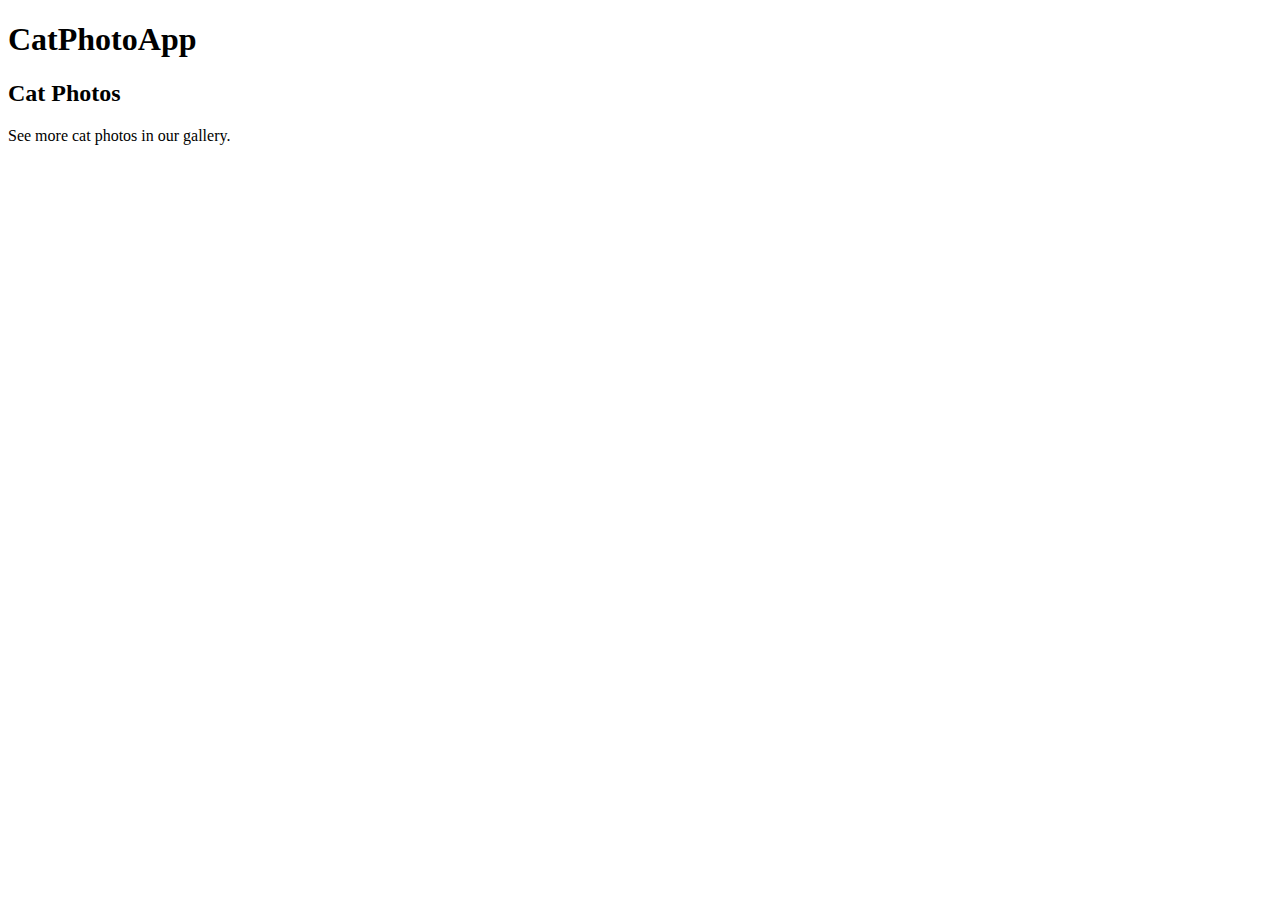
==== index.html @ 47a8be84 "FCC-HTML(1-7): <h1>,<h2>,<p>,<,<main>,Nesting and Indentation,<img>" ====
<!DOCTYPE html>
<html lang="en">
    <head>
        <meta charset="utf-8">
        <title>My First Webpage</title>
    </head>

    <body>
        <main>
            <h1>CatPhotoApp</h1>
            <h2>Cat Photos</h2>
            <!-- TODO: Add link to cat photos -->
            <p>See more cat photos in our gallery.</p>
        </main>
    </body>
</html>
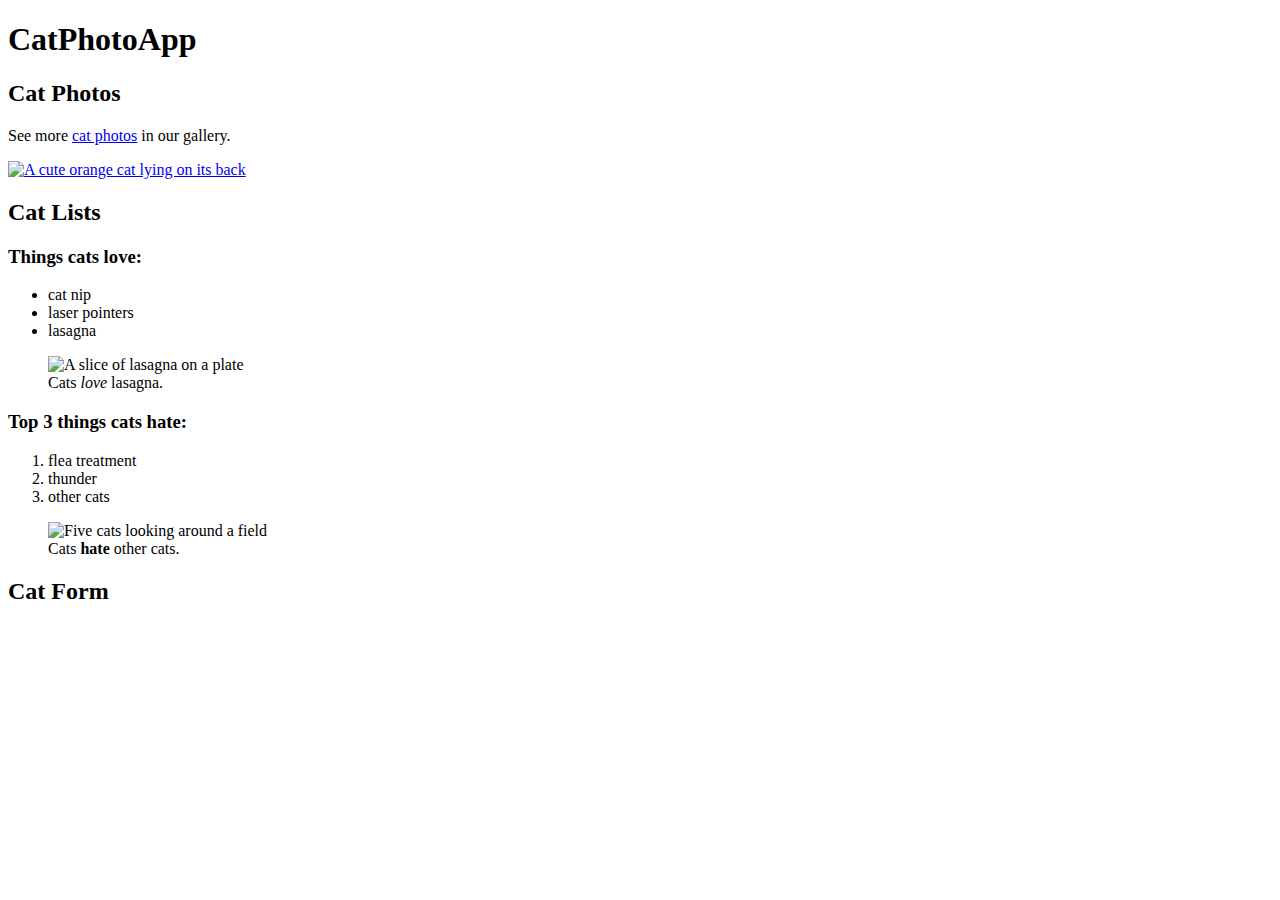
==== commit 162d8323: "FCC-HTML(8-35)" ====
--- a/index.html
+++ b/index.html
@@ -8,9 +8,38 @@
     <body>
         <main>
             <h1>CatPhotoApp</h1>
+        <section>
             <h2>Cat Photos</h2>
             <!-- TODO: Add link to cat photos -->
-            <p>See more cat photos in our gallery.</p>
+            <p>See more <a href="https://freecatphotoapp.com" target="_blank">cat photos</a> in our gallery.</p>
+            <a href="https://freecatphotoapp.com"><img src="https://cdn.freecodecamp.org/curriculum/cat-photo-app/relaxing-cat.jpg" alt="A cute orange cat lying on its back"></a>
+        </section>
+        <section>
+            <h2>Cat Lists</h2>
+            <h3>Things cats love:</h3>
+            <ul>
+                <li>cat nip</li>
+                <li>laser pointers</li>
+                <li>lasagna</li>
+            </ul>
+            <figure>
+                <img src="https://cdn.freecodecamp.org/curriculum/cat-photo-app/lasagna.jpg" alt="A slice of lasagna on a plate">
+                <figcaption>Cats <em>love</em> lasagna.</figcaption>
+            </figure>
+            <h3>Top 3 things cats hate:</h3>
+            <ol>
+                <li>flea treatment</li>
+                <li>thunder</li>
+                <li>other cats</li>
+            </ol>
+            <figure>
+                <img src="https://cdn.freecodecamp.org/curriculum/cat-photo-app/cats.jpg" alt="Five cats looking around a field">
+                <figcaption>Cats <strong>hate</strong> other cats.</figcaption>
+            </figure>
+        </section>
+        <section>
+            <h2>Cat Form</h2>
+        </section>
         </main>
     </body>
 </html>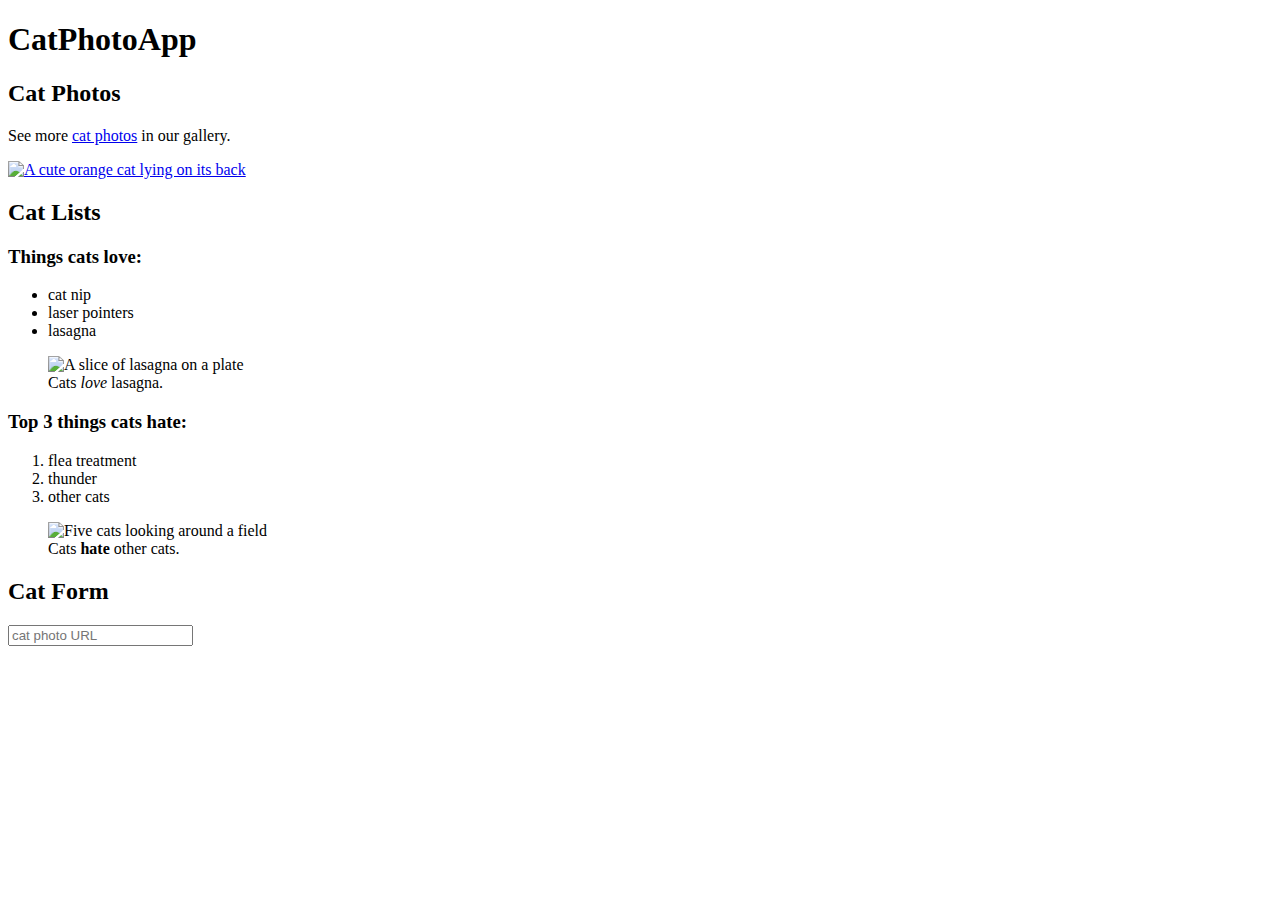
==== commit 78e7cb27: "Added Cat Form with Text input for URL" ====
--- a/index.html
+++ b/index.html
@@ -39,6 +39,9 @@
         </section>
         <section>
             <h2>Cat Form</h2>
+            <form action="https://freecatphotoapp.com/submit-cat-photo">
+                <input type="text" name="catphotourl" placeholder="cat photo URL" required>
+            </form>
         </section>
         </main>
     </body>
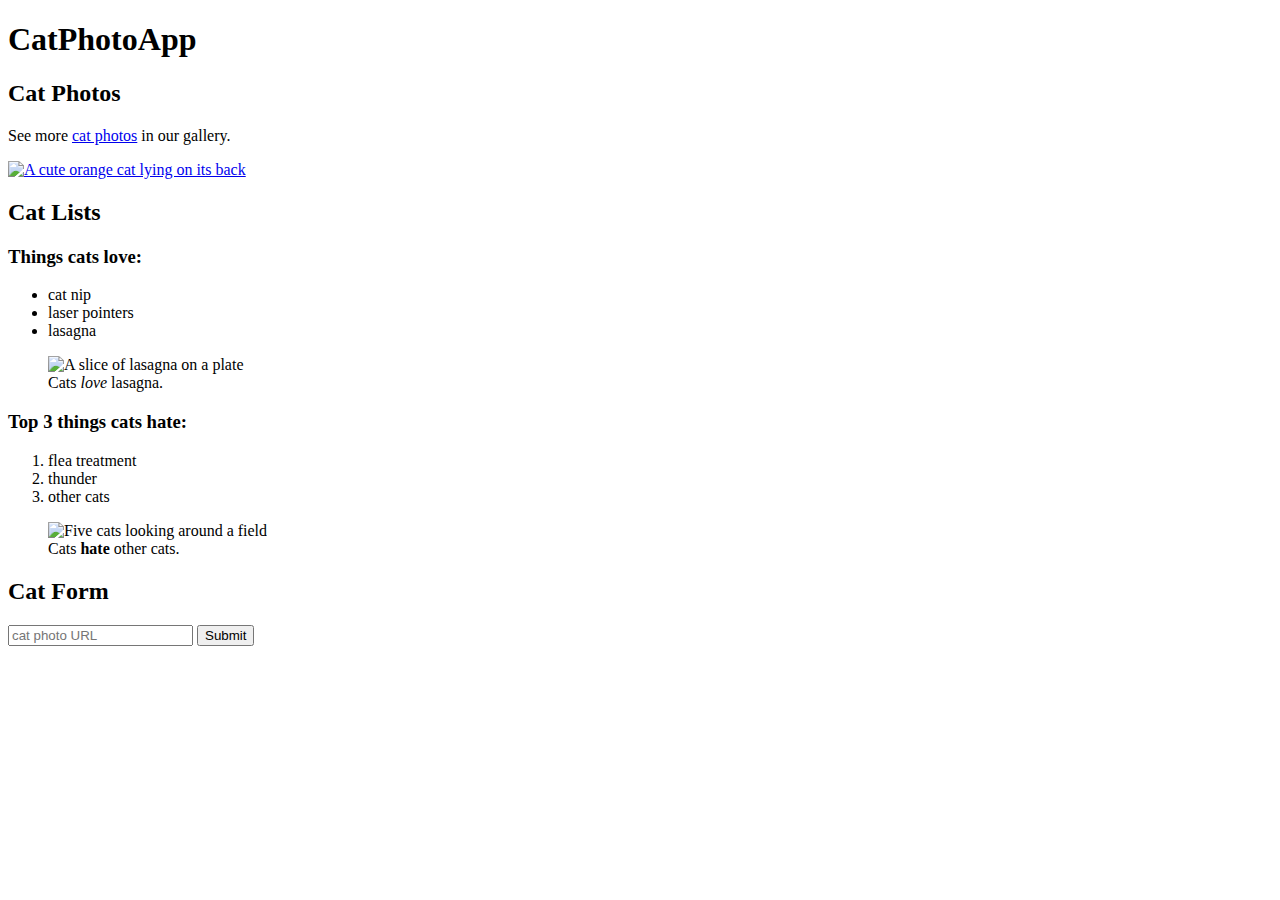
==== commit 3f91e62a: "Addede Submit button on Cat Form" ====
--- a/index.html
+++ b/index.html
@@ -41,6 +41,7 @@
             <h2>Cat Form</h2>
             <form action="https://freecatphotoapp.com/submit-cat-photo">
                 <input type="text" name="catphotourl" placeholder="cat photo URL" required>
+                <button type="submit">Submit</button>
             </form>
         </section>
         </main>
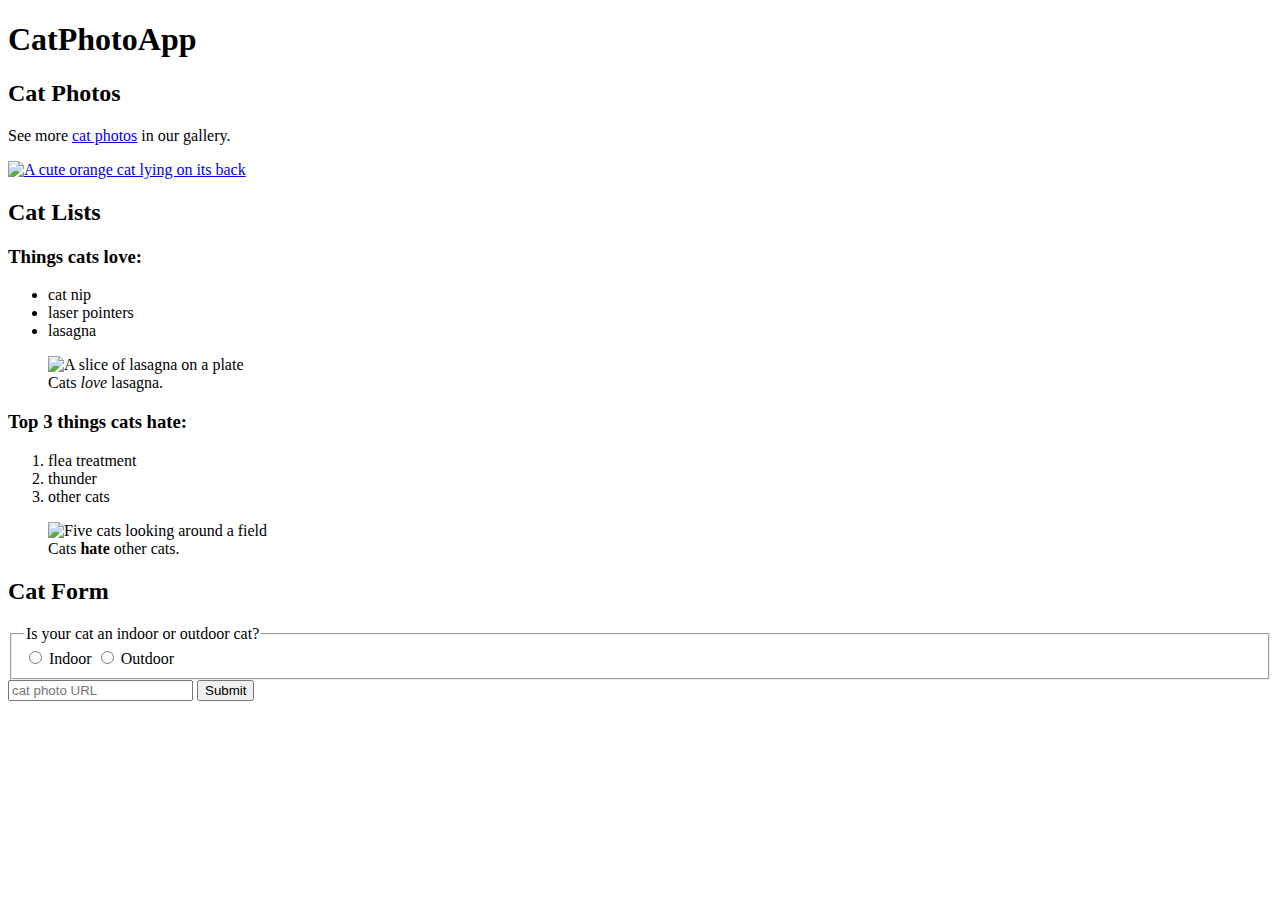
==== commit d1369354: "Added 2 radio buttons for selection between Indoor or Outdoor cat" ====
--- a/index.html
+++ b/index.html
@@ -40,6 +40,11 @@
         <section>
             <h2>Cat Form</h2>
             <form action="https://freecatphotoapp.com/submit-cat-photo">
+                <fieldset>
+                    <legend>Is your cat an indoor or outdoor cat?</legend>
+                    <label><input id="indoor" type="radio" name="indoor-outdoor" value="indoor"> Indoor</label>
+                    <label><input id="outdoor" type="radio" name="indoor-outdoor" value="outdoor"> Outdoor</label>
+                </fieldset>
                 <input type="text" name="catphotourl" placeholder="cat photo URL" required>
                 <button type="submit">Submit</button>
             </form>
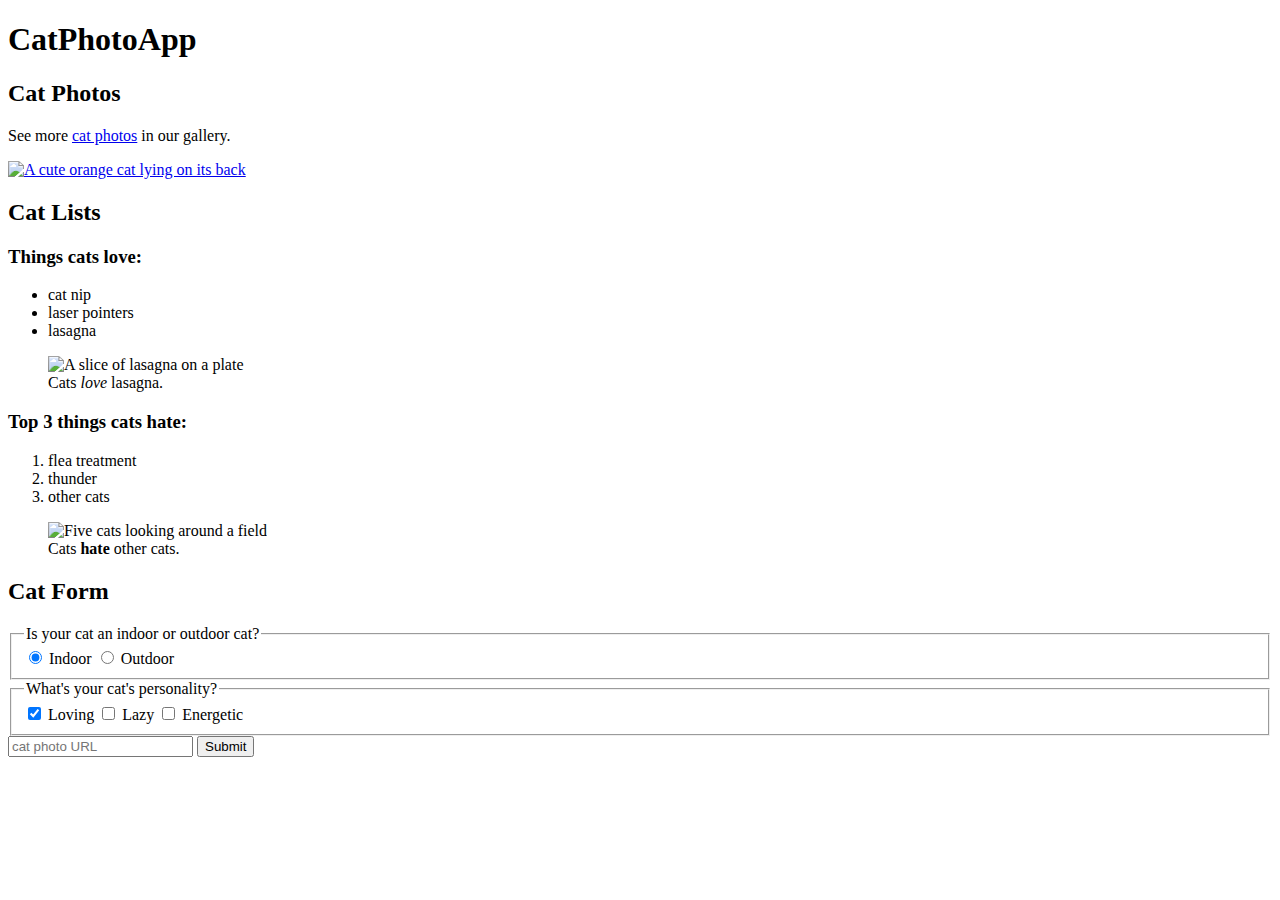
==== commit 5afa998c: "Added 3 checkboxes for Personality options" ====
--- a/index.html
+++ b/index.html
@@ -42,8 +42,14 @@
             <form action="https://freecatphotoapp.com/submit-cat-photo">
                 <fieldset>
                     <legend>Is your cat an indoor or outdoor cat?</legend>
-                    <label><input id="indoor" type="radio" name="indoor-outdoor" value="indoor"> Indoor</label>
+                    <label><input id="indoor" type="radio" name="indoor-outdoor" value="indoor" checked> Indoor</label>
                     <label><input id="outdoor" type="radio" name="indoor-outdoor" value="outdoor"> Outdoor</label>
+                </fieldset>
+                <fieldset>
+                    <legend>What's your cat's personality?</legend>
+                    <input id="loving" type="checkbox" name="personality" value="loving" checked> <label for="loving">Loving</label>
+                    <input id="lazy" type="checkbox" name="personality" value="lazy"> <label for="lazy">Lazy</label>
+                    <input id="energetic" type="checkbox" name="personality" value="energetic"> <label for="energetic">Energetic</label>
                 </fieldset>
                 <input type="text" name="catphotourl" placeholder="cat photo URL" required>
                 <button type="submit">Submit</button>
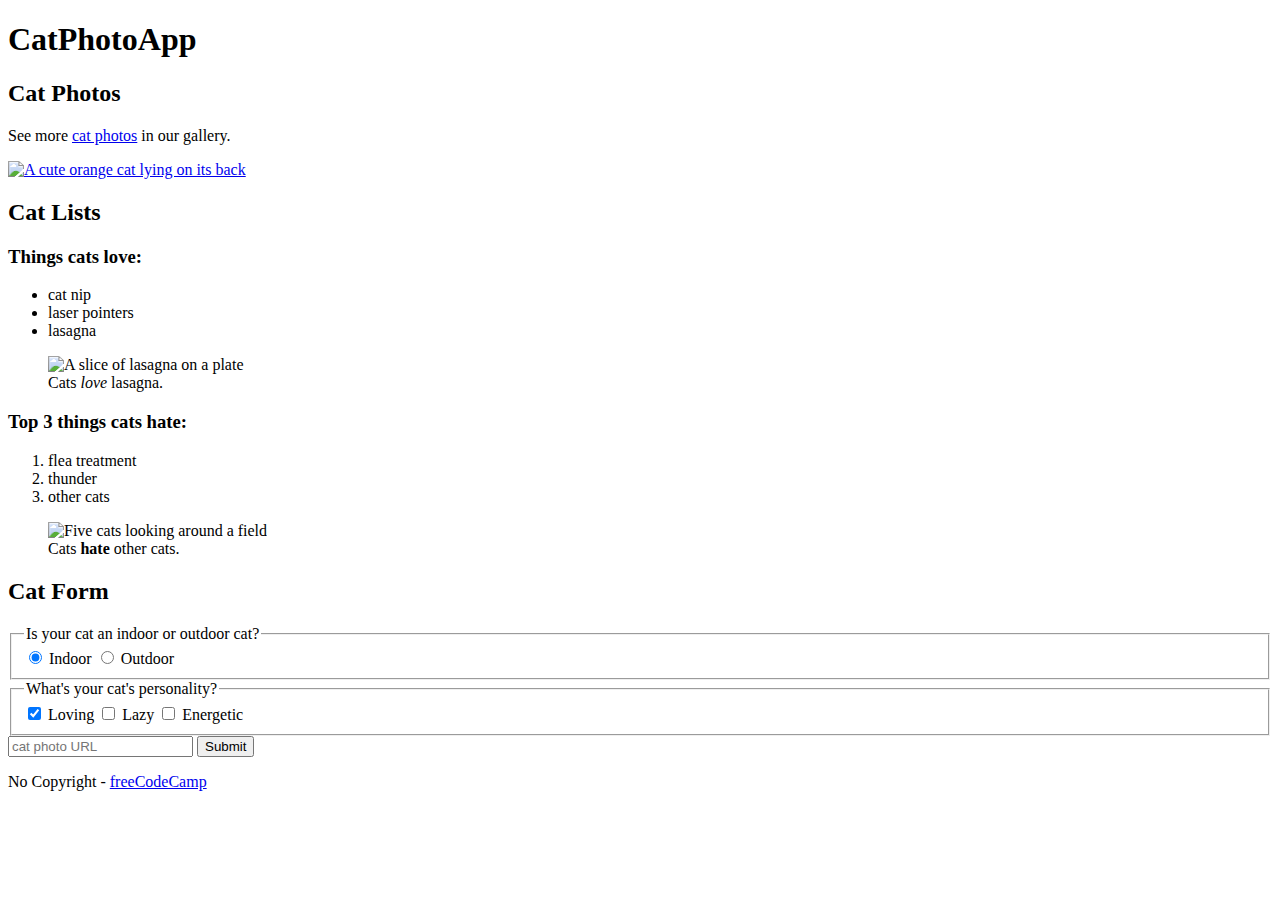
==== commit d205fdca: "Added footer for no copyright" ====
--- a/index.html
+++ b/index.html
@@ -2,7 +2,7 @@
 <html lang="en">
     <head>
         <meta charset="utf-8">
-        <title>My First Webpage</title>
+        <title>CatPhotoApp</title>
     </head>
 
     <body>
@@ -56,5 +56,8 @@
             </form>
         </section>
         </main>
+        <footer>
+            <p>No Copyright - <a href="https://www.freecodecamp.org">freeCodeCamp<a></p>
+        </footer>
     </body>
 </html>